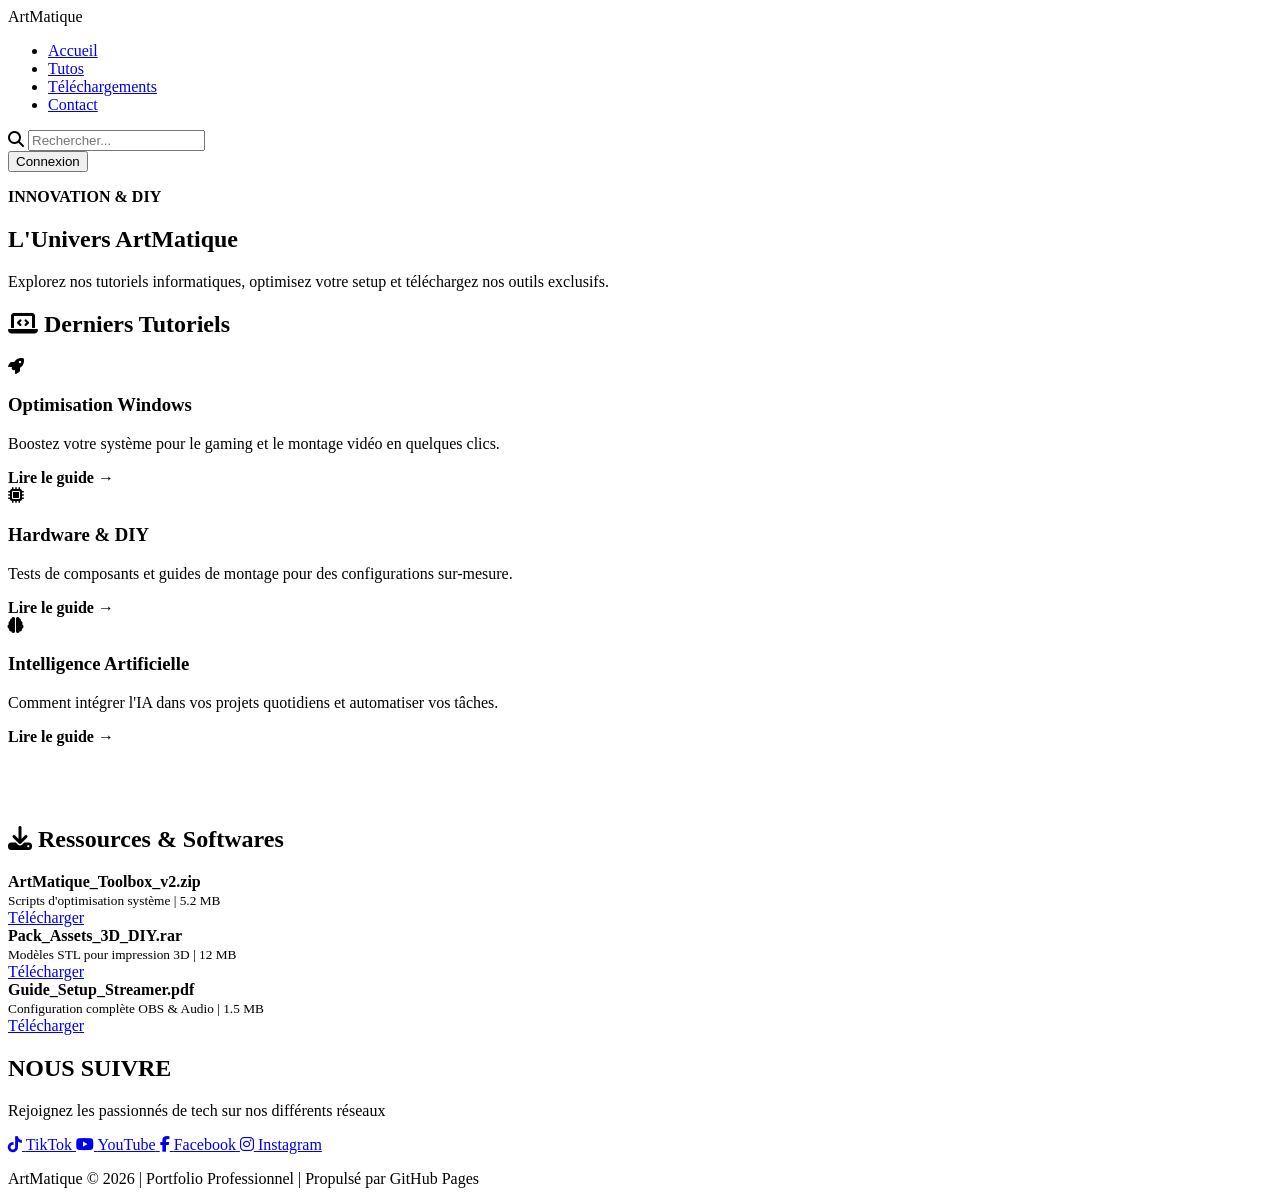
==== index.html @ 6af062f2 "index.html" ====
<!DOCTYPE html>
<html lang="fr">
<head>
    <meta charset="UTF-8">
    <meta name="viewport" content="width=device-width, initial-scale=1.0">
    <title>ArtMatique Pro | Tech, DIY & Software Hub</title>
    
    <link rel="stylesheet" href="https://cdnjs.cloudflare.com/ajax/libs/font-awesome/6.4.0/css/all.min.css">
    <link href="https://fonts.googleapis.com/css2?family=Poppins:wght@300;400;600;700&display=swap" rel="stylesheet">
    <link rel="stylesheet" href="css/style.css">
</head>
<body>

<header>
    <div class="logo">ArtMatique</div>
    <nav>
        <ul>
            <li><a href="#">Accueil</a></li>
            <li><a href="#tutos">Tutos</a></li>
            <li><a href="#downloads">Téléchargements</a></li>
            <li><a href="#contact">Contact</a></li>
        </ul>
    </nav>
    <div class="nav-tools">
        <div class="search-box">
            <i class="fas fa-search"></i>
            <input type="text" placeholder="Rechercher...">
        </div>
        <button class="btn-login">Connexion</button>
    </div>
</header>

<section class="hero">
    <p style="color: var(--secondary); font-weight: 700; text-transform: uppercase;">Innovation & DIY</p>
    <h1>L'Univers ArtMatique</h1>
    <p>Explorez nos tutoriels informatiques, optimisez votre setup et téléchargez nos outils exclusifs.</p>
</section>

<div class="container">
    
    <h2 class="section-title" id="tutos"><i class="fas fa-laptop-code"></i> Derniers Tutoriels</h2>
    <div class="grid">
        <div class="card">
            <i class="fas fa-rocket"></i>
            <h3>Optimisation Windows</h3>
            <p>Boostez votre système pour le gaming et le montage vidéo en quelques clics.</p>
            <a href="#" style="color:var(--primary); text-decoration:none; margin-top:15px; display:block; font-weight:600;">Lire le guide →</a>
        </div>
        <div class="card">
            <i class="fas fa-microchip"></i>
            <h3>Hardware & DIY</h3>
            <p>Tests de composants et guides de montage pour des configurations sur-mesure.</p>
            <a href="#" style="color:var(--primary); text-decoration:none; margin-top:15px; display:block; font-weight:600;">Lire le guide →</a>
        </div>
        <div class="card">
            <i class="fas fa-brain"></i>
            <h3>Intelligence Artificielle</h3>
            <p>Comment intégrer l'IA dans vos projets quotidiens et automatiser vos tâches.</p>
            <a href="#" style="color:var(--primary); text-decoration:none; margin-top:15px; display:block; font-weight:600;">Lire le guide →</a>
        </div>
    </div>

    <h2 class="section-title" id="downloads" style="margin-top: 80px;"><i class="fas fa-download"></i> Ressources & Softwares</h2>
    <div class="download-container">
        <div class="dl-item">
            <div>
                <strong>ArtMatique_Toolbox_v2.zip</strong><br>
                <small>Scripts d'optimisation système | 5.2 MB</small>
            </div>
            <a href="#" class="btn-action">Télécharger</a>
        </div>
        <div class="dl-item">
            <div>
                <strong>Pack_Assets_3D_DIY.rar</strong><br>
                <small>Modèles STL pour impression 3D | 12 MB</small>
            </div>
            <a href="#" class="btn-action">Télécharger</a>
        </div>
        <div class="dl-item">
            <div>
                <strong>Guide_Setup_Streamer.pdf</strong><br>
                <small>Configuration complète OBS & Audio | 1.5 MB</small>
            </div>
            <a href="#" class="btn-action">Télécharger</a>
        </div>
    </div>

</div>

<section class="social-section" id="contact">
    <h2>NOUS SUIVRE</h2>
    <p>Rejoignez les passionnés de tech sur nos différents réseaux</p>
    <div class="social-links">
        <a href="#" class="social-icon tiktok">
            <i class="fab fa-tiktok"></i>
            <span>TikTok</span>
        </a>
        <a href="#" class="social-icon youtube">
            <i class="fab fa-youtube"></i>
            <span>YouTube</span>
        </a>
        <a href="#" class="social-icon facebook">
            <i class="fab fa-facebook-f"></i>
            <span>Facebook</span>
        </a>
        <a href="#" class="social-icon instagram">
            <i class="fab fa-instagram"></i>
            <span>Instagram</span>
        </a>
    </div>
</section>

<footer>
    <p>ArtMatique &copy; 2026 | Portfolio Professionnel | Propulsé par GitHub Pages</p>
</footer>

</body>
</html>
---- css/style.css ----

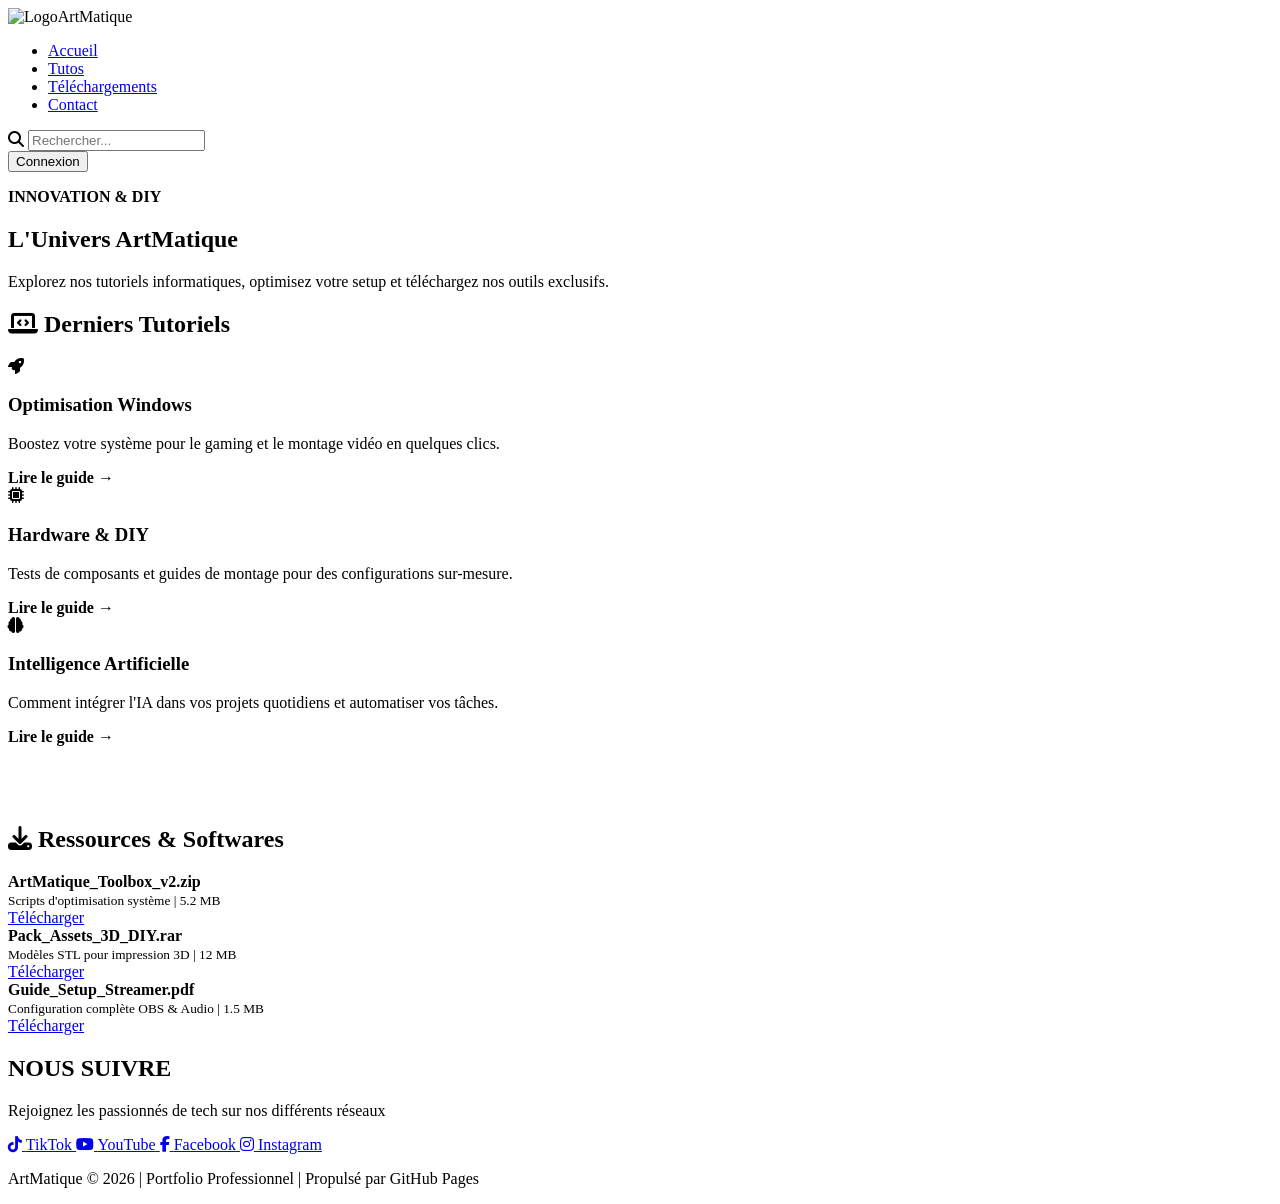
==== commit 09d16850: "index.html" ====
--- a/index.html
+++ b/index.html
@@ -3,7 +3,7 @@
 <head>
     <meta charset="UTF-8">
     <meta name="viewport" content="width=device-width, initial-scale=1.0">
-    <title>ArtMatique Pro | Tech, DIY & Software Hub</title>
+    <title>ArtMatique</title>
     
     <link rel="stylesheet" href="https://cdnjs.cloudflare.com/ajax/libs/font-awesome/6.4.0/css/all.min.css">
     <link href="https://fonts.googleapis.com/css2?family=Poppins:wght@300;400;600;700&display=swap" rel="stylesheet">
@@ -12,13 +12,15 @@
 <body>
 
 <header>
-    <div class="logo">ArtMatique</div>
+    <div class="logo">
+        <img src="assets/logo_1.png" alt="Logo" class="logo-img"><span>ArtMatique</span>
+    </div>
     <nav>
         <ul>
             <li><a href="#">Accueil</a></li>
-            <li><a href="#tutos">Tutos</a></li>
-            <li><a href="#downloads">Téléchargements</a></li>
-            <li><a href="#contact">Contact</a></li>
+            <li><a href="tutos.html">Tutos</a></li>
+            <li><a href="downloads.html">Téléchargements</a></li>
+            <li><a href="contact.html">Contact</a></li>
         </ul>
     </nav>
     <div class="nav-tools">
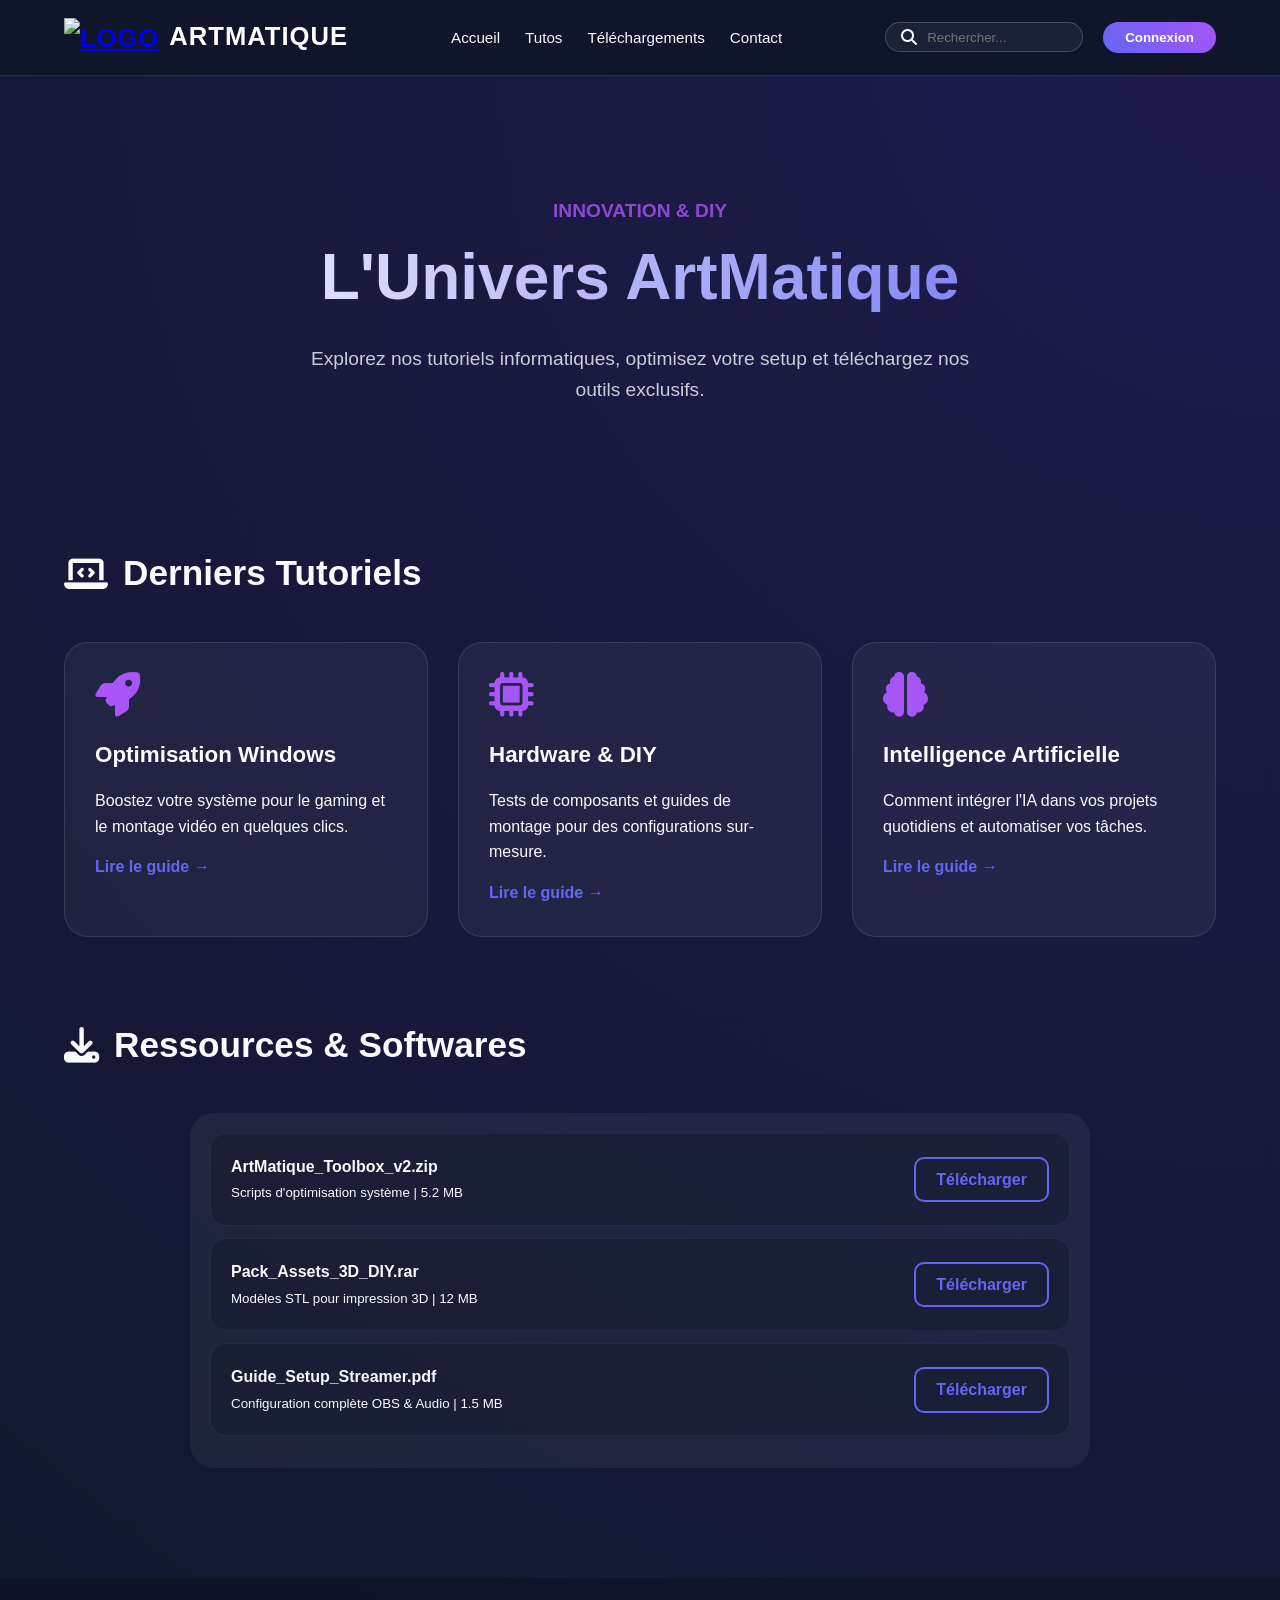
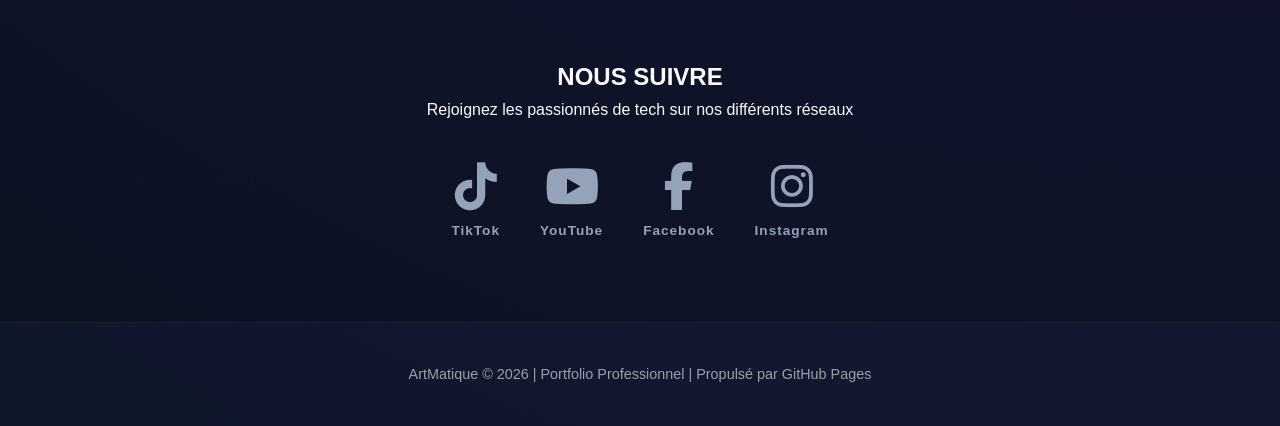
==== commit 6919661a: "index.html" ====
--- a/index.html
+++ b/index.html
@@ -13,7 +13,7 @@
 
 <header>
     <div class="logo">
-        <img src="assets/logo_1.png" alt="Logo" class="logo-img"><span>ArtMatique</span>
+        <a href="index.html" title = "logo_artmatique" ><img src="assets/logo_1.png" alt="Logo" class="logo-img"></a><span>ArtMatique</span>
     </div>
     <nav>
         <ul>
--- a/css/style.css
+++ b/css/style.css
@@ -1 +1,190 @@
+        :root {
+            --primary: #6366f1; 
+            --secondary: #a855f7; 
+            --dark: #0f172a;
+            --glass: rgba(255, 255, 255, 0.05);
+            --text: #f8fafc;
+            --transition: all 0.3s ease;
+        }
 
+        * { box-sizing: border-box; margin: 0; padding: 0; }
+
+        body {
+            font-family: 'Poppins', sans-serif;
+            background: radial-gradient(circle at top right, #1e1b4b, #0f172a);
+            color: var(--text);
+            min-height: 100vh;
+            line-height: 1.6;
+        }
+
+        /* --- NAVIGATION --- */
+        header {
+            background: rgba(15, 23, 42, 0.9);
+            backdrop-filter: blur(12px);
+            padding: 1rem 5%;
+            display: flex;
+            justify-content: space-between;
+            align-items: center;
+            position: sticky;
+            top: 0;
+            z-index: 1000;
+            border-bottom: 1px solid rgba(255,255,255,0.1);
+        }
+
+        .logo { font-size: 1.6rem; font-weight: 700; color: var(--primary); text-transform: uppercase; letter-spacing: 1px; }
+        .logo span { color: white; }
+
+        nav ul { display: flex; list-style: none; gap: 25px; align-items: center; }
+        nav a { text-decoration: none; color: var(--text); font-size: 0.95rem; font-weight: 500; transition: var(--transition); }
+        nav a:hover { color: var(--primary); }
+
+        .nav-tools { display: flex; align-items: center; gap: 20px; }
+
+        .search-box {
+            position: relative;
+            background: var(--glass);
+            border-radius: 25px;
+            padding: 6px 15px;
+            display: flex;
+            align-items: center;
+            border: 1px solid rgba(255,255,255,0.2);
+        }
+        .search-box input {
+            background: transparent;
+            border: none;
+            color: white;
+            outline: none;
+            margin-left: 10px;
+            width: 140px;
+        }
+
+        .btn-login {
+            background: linear-gradient(45deg, var(--primary), var(--secondary));
+            padding: 8px 22px;
+            border-radius: 25px;
+            font-weight: 600;
+            border: none;
+            color: white;
+            cursor: pointer;
+            transition: var(--transition);
+        }
+        .btn-login:hover { transform: scale(1.05); box-shadow: 0 0 15px rgba(99, 102, 241, 0.4); }
+
+        /* --- HERO SECTION --- */
+        .hero {
+            padding: 120px 5% 80px;
+            text-align: center;
+            background: url('https://www.transparenttextures.com/patterns/carbon-fibre.png');
+        }
+        .hero h1 { font-size: 4rem; margin-bottom: 15px; background: linear-gradient(to right, #fff, var(--primary)); -webkit-background-clip: text; -webkit-text-fill-color: transparent; }
+        .hero p { font-size: 1.2rem; opacity: 0.8; max-width: 700px; margin: 0 auto; }
+
+        /* --- CONTENU --- */
+        .container { padding: 60px 5%; }
+        .section-title { margin-bottom: 40px; font-size: 2.2rem; display: flex; align-items: center; gap: 15px; }
+
+        .grid {
+            display: grid;
+            grid-template-columns: repeat(auto-fit, minmax(320px, 1fr));
+            gap: 30px;
+        }
+
+        .card {
+            background: var(--glass);
+            border: 1px solid rgba(255,255,255,0.1);
+            border-radius: 24px;
+            padding: 30px;
+            transition: var(--transition);
+        }
+        .card:hover {
+            transform: translateY(-10px);
+            background: rgba(255, 255, 255, 0.08);
+            border-color: var(--primary);
+        }
+        .card i { font-size: 2.8rem; color: var(--secondary); margin-bottom: 20px; display: block; }
+        .card h3 { margin-bottom: 15px; font-size: 1.4rem; }
+
+        /* --- DOWNLOADS --- */
+        .download-container {
+            background: var(--glass);
+            border-radius: 24px;
+            padding: 20px;
+            max-width: 900px;
+            margin: 0 auto;
+        }
+        .dl-item {
+            display: flex;
+            justify-content: space-between;
+            align-items: center;
+            background: rgba(15, 23, 42, 0.4);
+            padding: 20px;
+            border-radius: 16px;
+            margin-bottom: 12px;
+            border: 1px solid rgba(255,255,255,0.05);
+            transition: 0.3s;
+        }
+        .dl-item:hover { border-color: var(--secondary); }
+        .btn-action {
+            color: var(--primary);
+            text-decoration: none;
+            font-weight: 700;
+            border: 2px solid var(--primary);
+            padding: 8px 20px;
+            border-radius: 10px;
+            transition: var(--transition);
+        }
+        .btn-action:hover { background: var(--primary); color: white; }
+
+        /* --- NOUS SUIVRE --- */
+        .social-section {
+            text-align: center;
+            padding: 80px 5%;
+            background: rgba(0, 0, 0, 0.2);
+            margin-top: 50px;
+        }
+        .social-links {
+            display: flex;
+            justify-content: center;
+            flex-wrap: wrap;
+            gap: 40px;
+            margin-top: 40px;
+        }
+        .social-icon {
+            display: flex;
+            flex-direction: column;
+            align-items: center;
+            text-decoration: none;
+            color: #94a3b8;
+            transition: all 0.4s cubic-bezier(0.175, 0.885, 0.32, 1.275);
+        }
+        .social-icon i { font-size: 3rem; margin-bottom: 10px; }
+        .social-icon span { font-size: 0.85rem; font-weight: 600; letter-spacing: 1px; }
+
+        .social-icon:hover { transform: translateY(-10px) scale(1.1); }
+        .tiktok:hover { color: #ff0050; }
+        .youtube:hover { color: #ff0000; }
+        .facebook:hover { color: #1877f2; }
+        .instagram:hover { color: #e1306c; }
+
+        /* --- FOOTER --- */
+        footer {
+            text-align: center;
+            padding: 40px;
+            border-top: 1px solid var(--glass);
+            font-size: 0.9rem;
+            opacity: 0.6;
+        }
+
+        /* Mobile Optimization */
+        @media (max-width: 768px) {
+            header { flex-direction: column; padding: 20px; gap: 20px; }
+            nav ul { gap: 15px; }
+            .hero h1 { font-size: 2.5rem; }
+            .search-box { width: 100%; }
+        }
+/* Ajout pour le logo dans css/style.css */
+.logo-img {
+    height: 120px; /* Ajuste selon ton logo */
+    vertical-align: middle;
+    margin-right: 10px;
+}
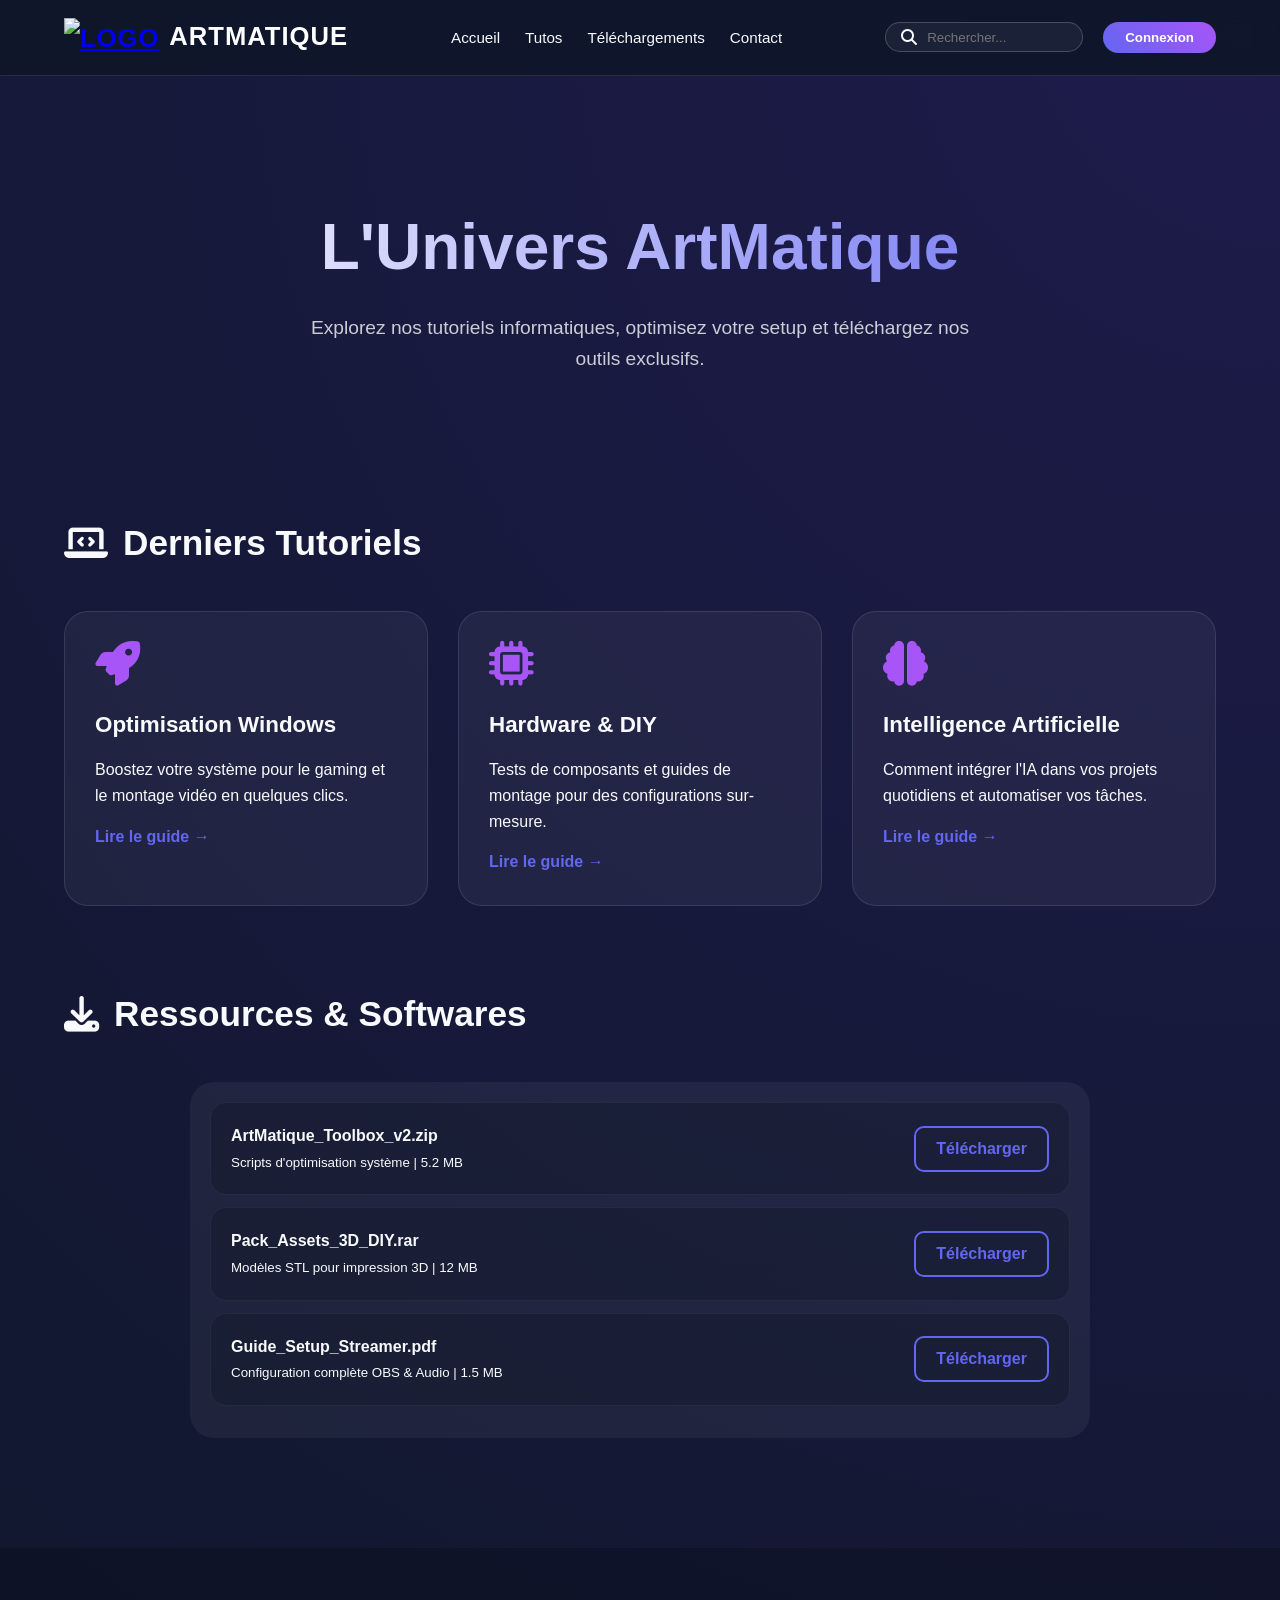
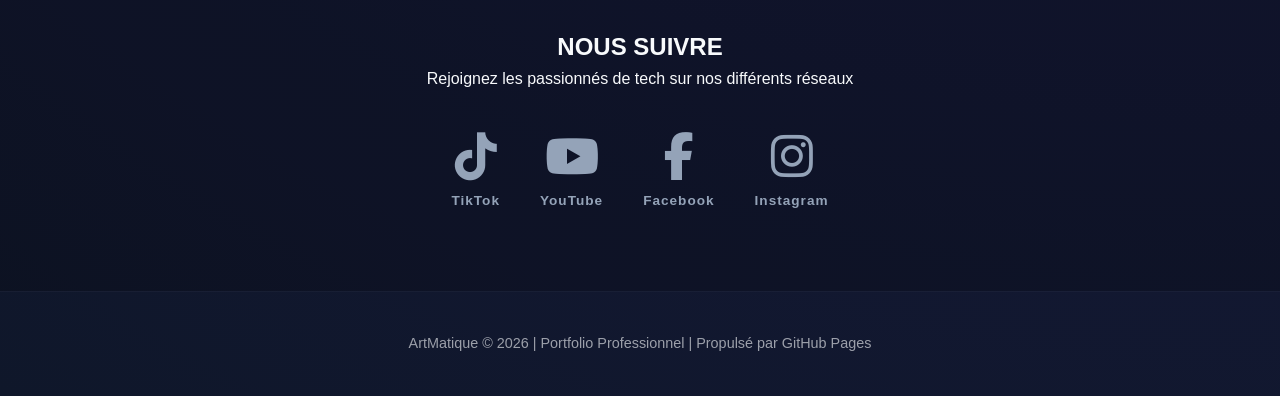
==== commit 4e7f6f0d: "Update index.html" ====
--- a/index.html
+++ b/index.html
@@ -2,13 +2,17 @@
 <html lang="fr">
 <head>
     <meta charset="UTF-8">
+    <meta name="description" content="ArtMatique - Tutoriels informatiques, optimisation PC, logiciels et ressources gratuites.">
+    <meta name="keywords" content="informatique, tutoriel, windows, optimisation pc, logiciels, tech Sénégal">
+    <meta name="author" content="ArtMatique">
     <meta name="viewport" content="width=device-width, initial-scale=1.0">
-    <title>ArtMatique</title>
+    <meta name="google-site-verification" content="CcK7PW3q4eCHnU6sGk1ZjInFiMDiixzeIgjHtxkePN4" />
+        <title>ArtMatique</title>
     
     <link rel="stylesheet" href="https://cdnjs.cloudflare.com/ajax/libs/font-awesome/6.4.0/css/all.min.css">
     <link href="https://fonts.googleapis.com/css2?family=Poppins:wght@300;400;600;700&display=swap" rel="stylesheet">
     <link rel="stylesheet" href="css/style.css">
-</head>
+</head> 
 <body>
 
 <header>
@@ -17,7 +21,7 @@
     </div>
     <nav>
         <ul>
-            <li><a href="#">Accueil</a></li>
+            <li><a href="index.html">Accueil</a></li>
             <li><a href="tutos.html">Tutos</a></li>
             <li><a href="downloads.html">Téléchargements</a></li>
             <li><a href="contact.html">Contact</a></li>
@@ -33,7 +37,7 @@
 </header>
 
 <section class="hero">
-    <p style="color: var(--secondary); font-weight: 700; text-transform: uppercase;">Innovation & DIY</p>
+    <!-- <p style="color: var(--secondary); font-weight: 700; text-transform: uppercase;">Innovation & DIY</p> -->
     <h1>L'Univers ArtMatique</h1>
     <p>Explorez nos tutoriels informatiques, optimisez votre setup et téléchargez nos outils exclusifs.</p>
 </section>
@@ -41,7 +45,7 @@
 <div class="container">
     
     <h2 class="section-title" id="tutos"><i class="fas fa-laptop-code"></i> Derniers Tutoriels</h2>
-    <div class="grid">
+    <div class="grid_main">
         <div class="card">
             <i class="fas fa-rocket"></i>
             <h3>Optimisation Windows</h3>
@@ -93,11 +97,11 @@
     <h2>NOUS SUIVRE</h2>
     <p>Rejoignez les passionnés de tech sur nos différents réseaux</p>
     <div class="social-links">
-        <a href="#" class="social-icon tiktok">
+        <a href="https://tiktok.com/@diangando1" class="social-icon tiktok">
             <i class="fab fa-tiktok"></i>
             <span>TikTok</span>
         </a>
-        <a href="#" class="social-icon youtube">
+        <a href="https://www.youtube.com/@Mekartronique" class="social-icon youtube">
             <i class="fab fa-youtube"></i>
             <span>YouTube</span>
         </a>
--- a/css/style.css
+++ b/css/style.css
@@ -1,4 +1,4 @@
-        :root {
+:root {
             --primary: #6366f1; 
             --secondary: #a855f7; 
             --dark: #0f172a;
@@ -15,6 +15,7 @@
             color: var(--text);
             min-height: 100vh;
             line-height: 1.6;
+                    /*sl*/
         }
 
         /* --- NAVIGATION --- */
@@ -83,10 +84,11 @@
         .container { padding: 60px 5%; }
         .section-title { margin-bottom: 40px; font-size: 2.2rem; display: flex; align-items: center; gap: 15px; }
 
-        .grid {
+        .grid_main {
             display: grid;
             grid-template-columns: repeat(auto-fit, minmax(320px, 1fr));
             gap: 30px;
+                    
         }
 
         .card {
@@ -104,7 +106,7 @@
         .card i { font-size: 2.8rem; color: var(--secondary); margin-bottom: 20px; display: block; }
         .card h3 { margin-bottom: 15px; font-size: 1.4rem; }
 
-        /* --- DOWNLOADS --- */
+        /* --- DOWNLOADS ---- */
         .download-container {
             background: var(--glass);
             border-radius: 24px;
@@ -176,15 +178,119 @@
         }
 
         /* Mobile Optimization */
-        @media (max-width: 768px) {
-            header { flex-direction: column; padding: 20px; gap: 20px; }
-            nav ul { gap: 15px; }
-            .hero h1 { font-size: 2.5rem; }
-            .search-box { width: 100%; }
-        }
-/* Ajout pour le logo dans css/style.css */
+       /* --- SECTION TUTOS (CORRECTION) --- */
+
+/* Conteneur principal des vidéos */
+.grid {
+    display: flex;
+    flex-direction: column; /* Aligne verticalement */
+    gap: 50px;
+    max-width: 900px; /* Un peu plus large pour que la vidéo respire */
+    margin: 40px auto;
+}
+
+/* La carte Tuto */
+.grid .card {
+    background: rgba(255, 255, 255, 0.03);
+    backdrop-filter: blur(10px);
+    border: 1px solid rgba(255, 255, 255, 0.08);
+    border-radius: 30px;
+    padding: 40px; /* Plus d'espace interne */
+    width: 100%;
+    transition: var(--transition);
+}
+
+.grid .card:hover {
+    transform: translateY(-5px);
+    background: rgba(255, 255, 255, 0.06);
+    border-color: var(--primary);
+    box-shadow: 0 20px 40px rgba(0, 0, 0, 0.4);
+}
+
+/* Taille de la vidéo */
+.video-container {
+    position: relative;
+    padding-bottom: 56.25%; /* Ratio 16:9 */
+    height: 0;
+    overflow: hidden;
+    border-radius: 20px;
+    margin-bottom: 25px;
+    box-shadow: 0 10px 30px rgba(0, 0, 0, 0.5);
+}
+
+.video-container iframe {
+    position: absolute;
+    top: 0; left: 0;
+    width: 100%; height: 100%;
+    border: none;
+}
+
+/* Badge de catégorie */
+.tag {
+    background: linear-gradient(45deg, var(--primary), var(--secondary));
+    color: white;
+    font-size: 0.75rem;
+    padding: 6px 15px;
+    border-radius: 50px;
+    text-transform: uppercase;
+    font-weight: 700;
+    display: inline-block;
+    margin-bottom: 15px;
+}
+
+/* Texte */
+.card-content h3 {
+    color: #fff;
+    font-size: 1.8rem;
+    margin-bottom: 15px;
+}
+
+.card-content p {
+    font-size: 1.05rem;
+    color: #cbd5e1;
+    margin-bottom: 30px;
+    line-height: 1.8;
+}
+
+/* BOUTON YOUTUBE  */
+.grid .btn-action {
+    display: inline-flex; /* Utilise flex pour aligner l'icône et le texte */
+    align-items: center;  /* Aligne verticalement au centre */
+    justify-content: center;
+    gap: 12px;           /* Espace entre l'icône et le texte */
+    background: transparent;
+    color: var(--primary);
+    border: 2px solid var(--primary);
+    padding: 12px 28px;
+    border-radius: 12px;
+    text-decoration: none;
+    font-weight: 700;
+    transition: var(--transition);
+}
+
+.grid .btn-action i {
+    font-size: 1.2rem;   /* Taille de l'icône YouTube */
+    color: inherit;      /* Prend la couleur du bouton */
+    margin-bottom: 0;    /* Supprime la marge du bas qui décalait tout */
+    display: inline-block;
+}
+
+.grid .btn-action:hover {
+    background: var(--primary);
+    color: white;
+    transform: scale(1.02);
+}
+
+/* Logo */
 .logo-img {
-    height: 120px; /* Ajuste selon ton logo */
+    height: 60px; /* Réduit à 60px car 120px cassait probablement ton header */
     vertical-align: middle;
     margin-right: 10px;
 }
+
+/* Mobile */
+@media (max-width: 768px) {
+    .grid { padding: 0 10px; }
+    .grid .card { padding: 20px; }
+    .card-content h3 { font-size: 1.4rem; }
+}
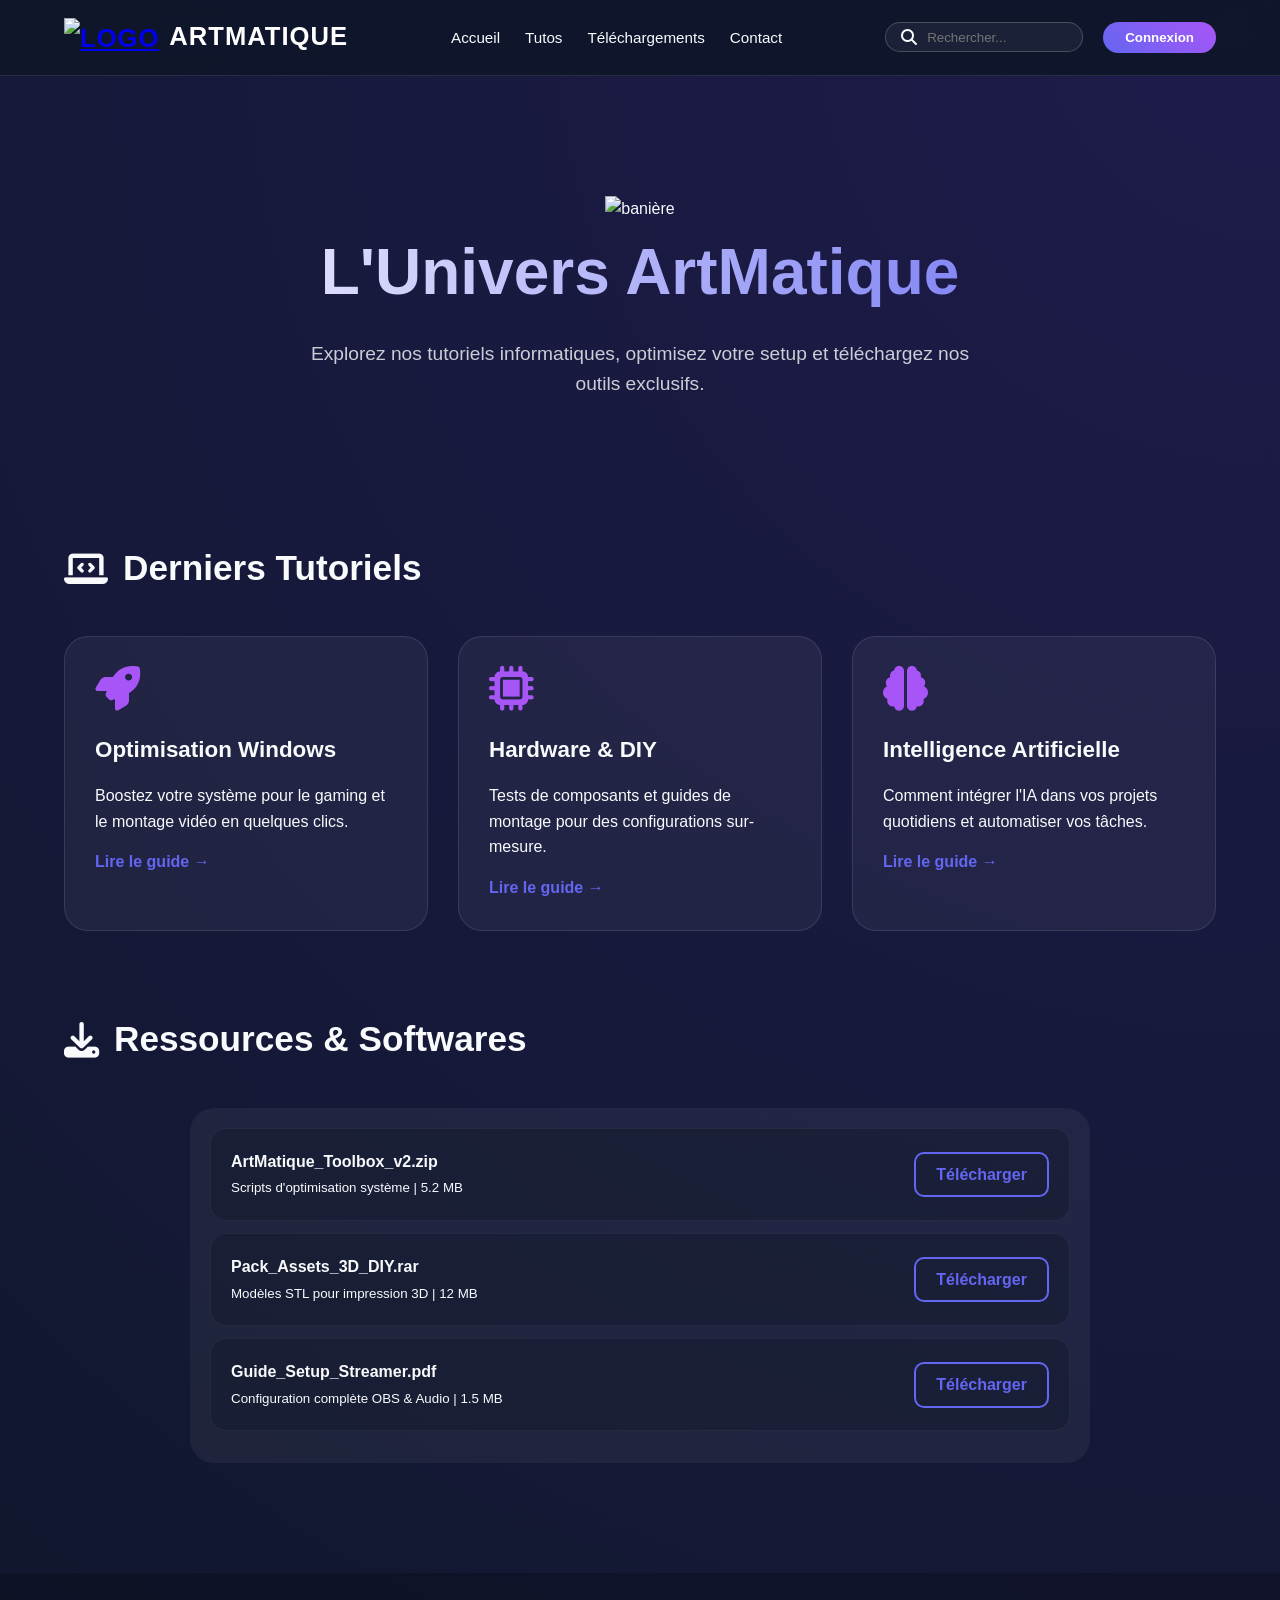
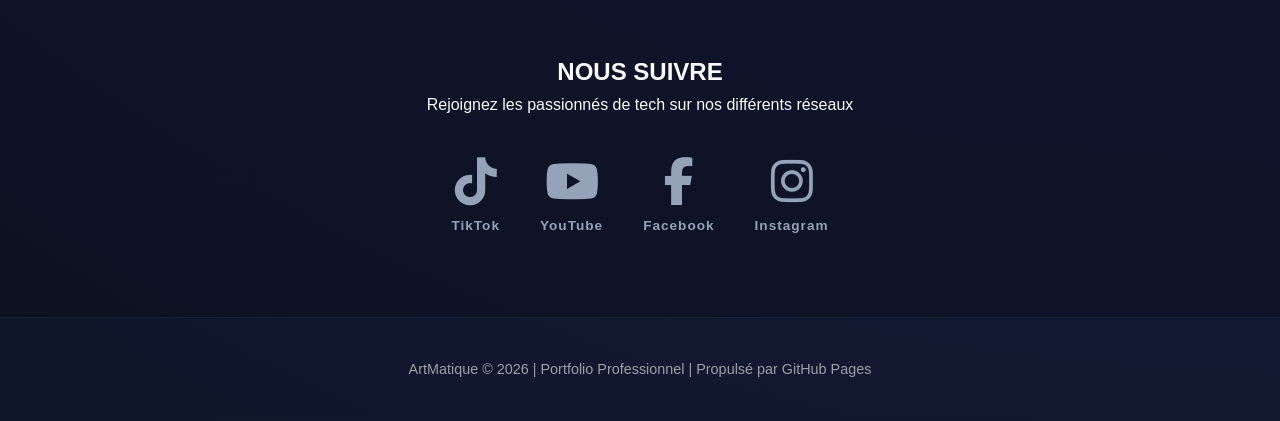
==== commit 1f3db597: "Uncomment header and add image to hero section" ====
--- a/index.html
+++ b/index.html
@@ -37,8 +37,7 @@
 </header>
 
 <section class="hero">
-    <!-- <p style="color: var(--secondary); font-weight: 700; text-transform: uppercase;">Innovation & DIY</p> -->
-    <h1>L'Univers ArtMatique</h1>
+<img src="assets/bANIERRE.jpg" alt="banière" class="banniere-img"><h1>L'Univers ArtMatique</h1>
     <p>Explorez nos tutoriels informatiques, optimisez votre setup et téléchargez nos outils exclusifs.</p>
 </section>
 
